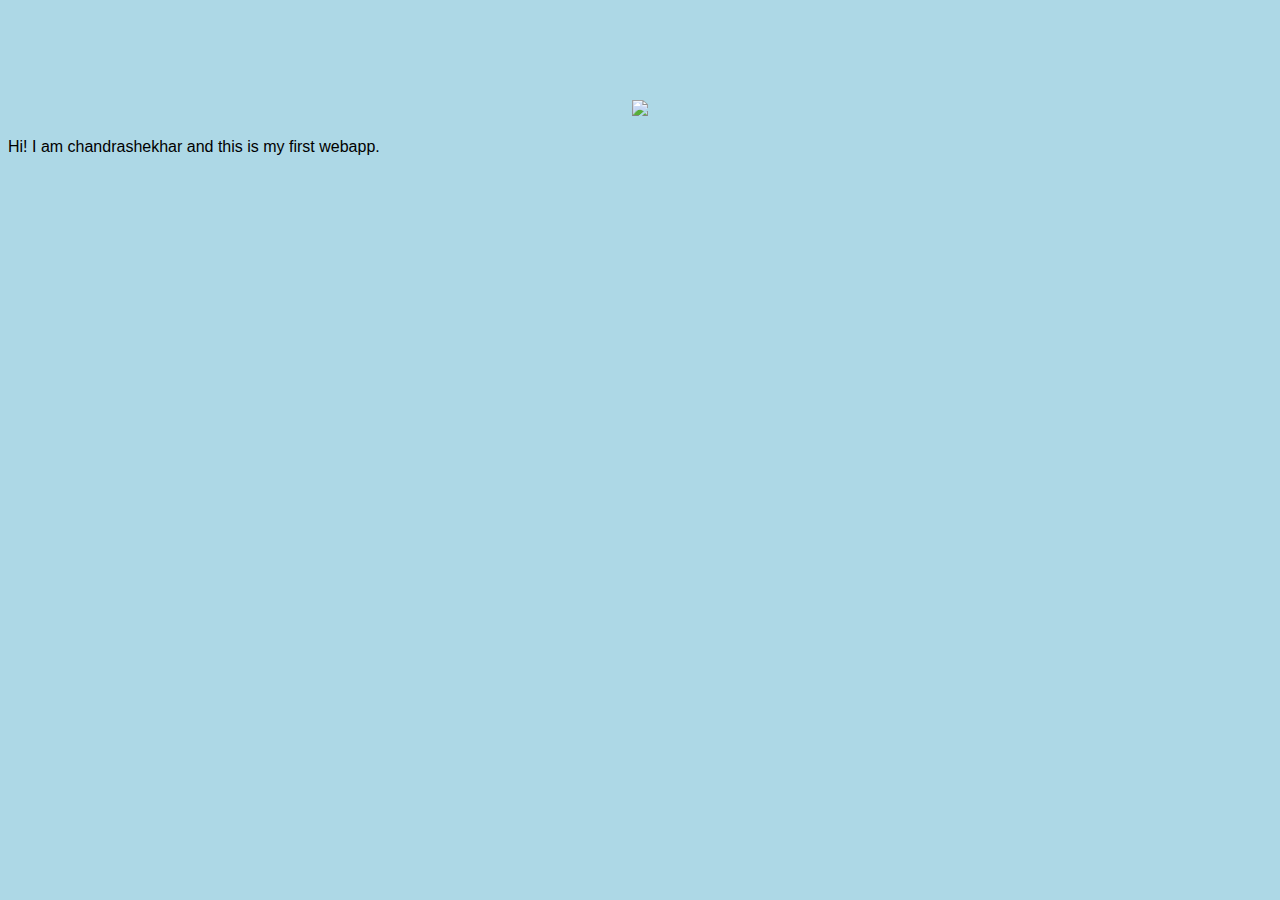
==== ui/index.html @ 5c8a3302 "[imad-console] Updates ui/index.html" ====
<!doctype html>
<html>
    <head> 
        <link href="/ui/style.css" rel="stylesheet" />
    </head>
    <body>
        <div class="center">
            <img src="/ui/madi.png" class="img-medium"/>
        </div>
        <br>
        <div class="new">
            Hi! I am chandrashekhar and this is my first webapp.
        </div>
        <script type="text/javascript" src="/ui/main.js">
        </script>
    </body>
</html>
---- ui/style.css ----
body {
    font-family: sans-serif;
    background-color:lightblue;
    margin-top: 100px;
}

.center {
    text-align: center;
}

.text-big {
    font-size: 300%;
}

.bold {
    font-weight: bold;
}

.img-medium {
    height: 200px;
}
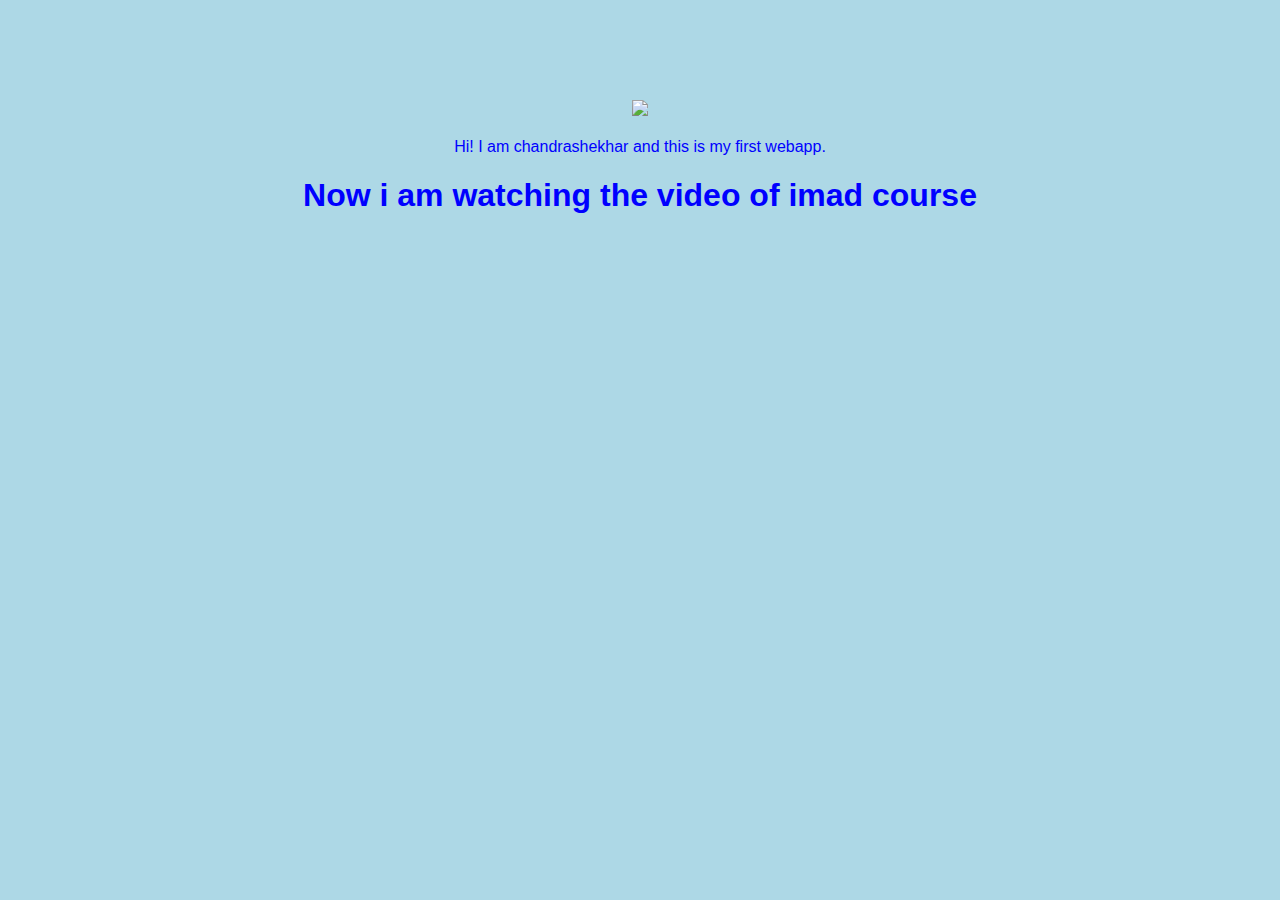
==== commit c4d68df4: "made some changes by using terminal" ====
--- a/ui/index.html
+++ b/ui/index.html
@@ -10,6 +10,7 @@
         <br>
         <div class="new">
             Hi! I am chandrashekhar and this is my first webapp.
+            <h1> Now i am watching the video of imad course</h1>
         </div>
         <script type="text/javascript" src="/ui/main.js">
         </script>
--- a/ui/style.css
+++ b/ui/style.css
@@ -2,6 +2,12 @@
     font-family: sans-serif;
     background-color:lightblue;
     margin-top: 100px;
+}
+
+.new{
+    color:blue;
+    font-size:100%;
+    text-align:center;
 }
 
 .center {
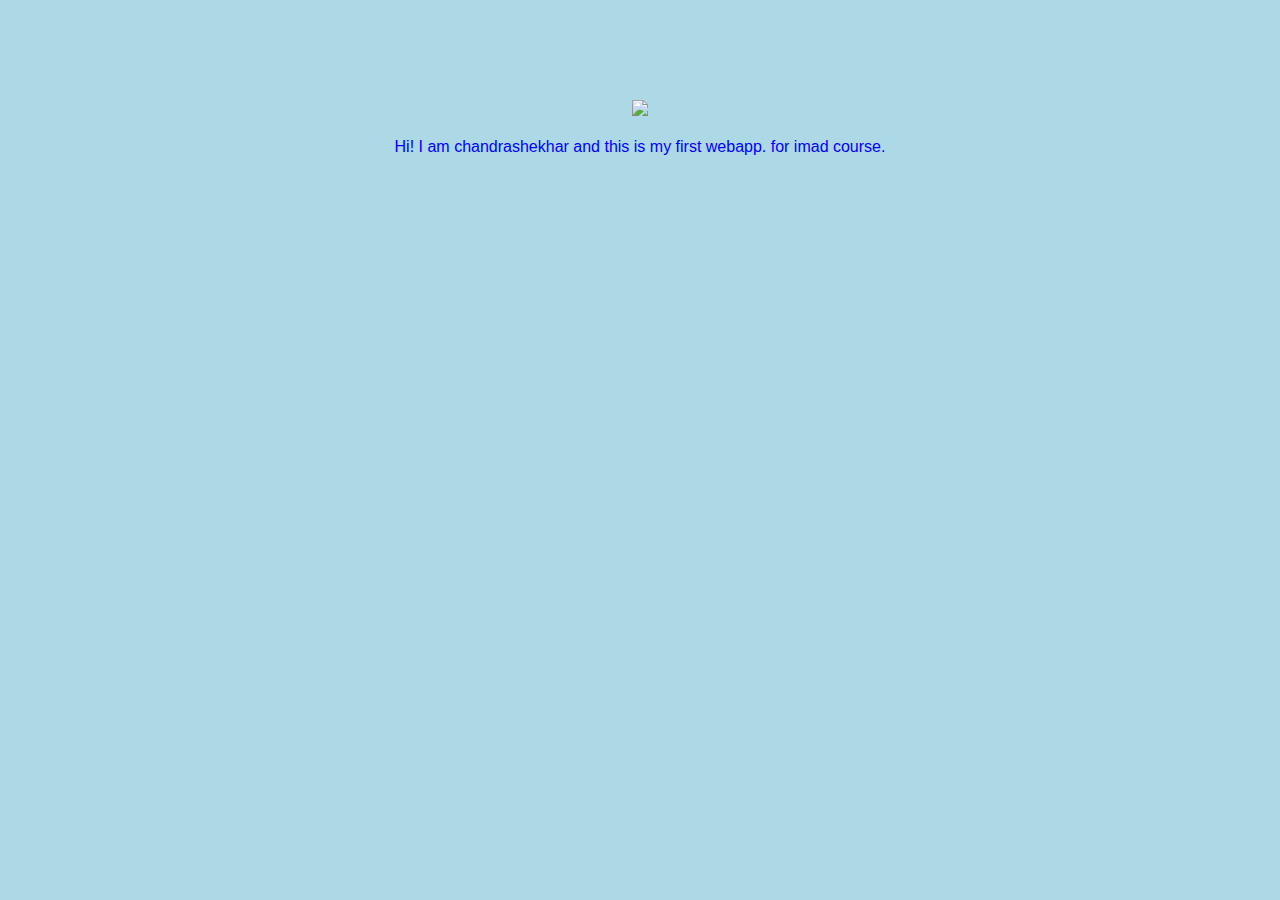
==== commit 5f614453: "[imad-console] Updates ui/index.html" ====
--- a/ui/index.html
+++ b/ui/index.html
@@ -9,8 +9,8 @@
         </div>
         <br>
         <div class="new">
-            Hi! I am chandrashekhar and this is my first webapp.
-            <h1> Now i am watching the video of imad course</h1>
+            Hi! I am chandrashekhar and this is my first webapp. for imad course.
+        
         </div>
         <script type="text/javascript" src="/ui/main.js">
         </script>
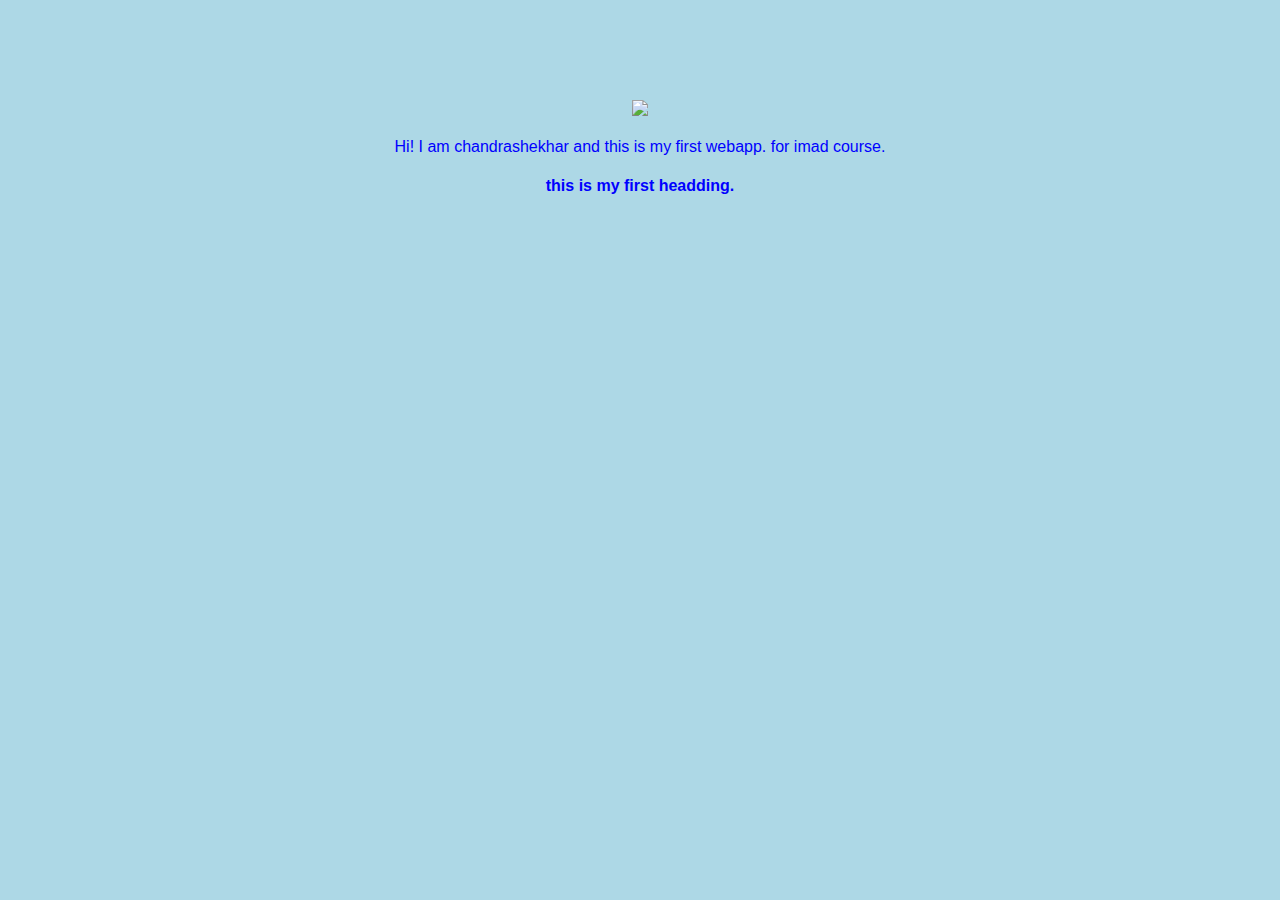
==== commit 52380090: "[imad-console] Updates ui/index.html" ====
--- a/ui/index.html
+++ b/ui/index.html
@@ -10,6 +10,7 @@
         <br>
         <div class="new">
             Hi! I am chandrashekhar and this is my first webapp. for imad course.
+            <h4> this is my first headding.</h4>
         
         </div>
         <script type="text/javascript" src="/ui/main.js">
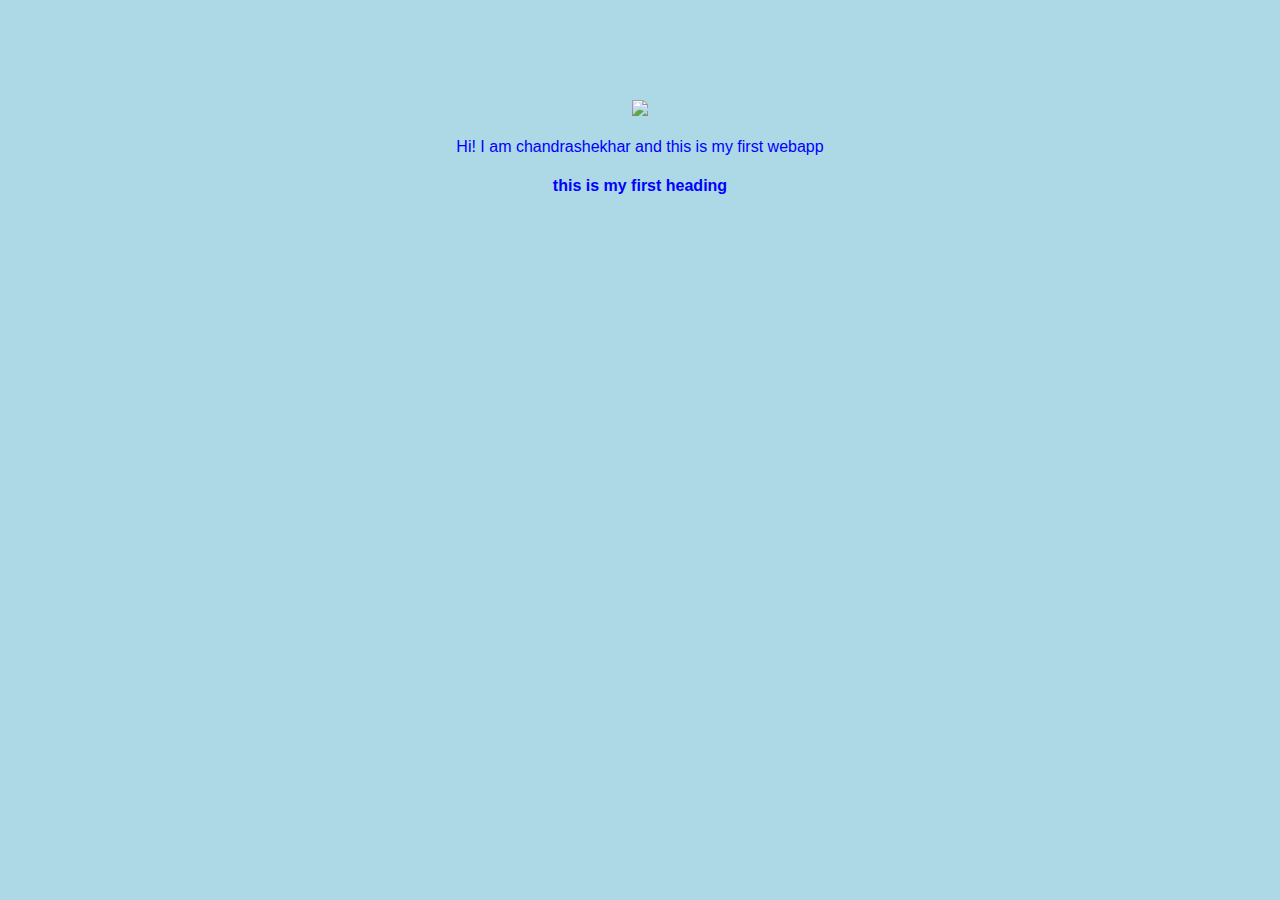
==== commit 15885b9d: "[imad-console] Updates ui/index.html" ====
--- a/ui/index.html
+++ b/ui/index.html
@@ -9,9 +9,8 @@
         </div>
         <br>
         <div class="new">
-            Hi! I am chandrashekhar and this is my first webapp. for imad course.
-            <h4> this is my first headding.</h4>
-        
+            Hi! I am chandrashekhar and this is my first webapp 
+            <h4>this is my first heading</h4>
         </div>
         <script type="text/javascript" src="/ui/main.js">
         </script>
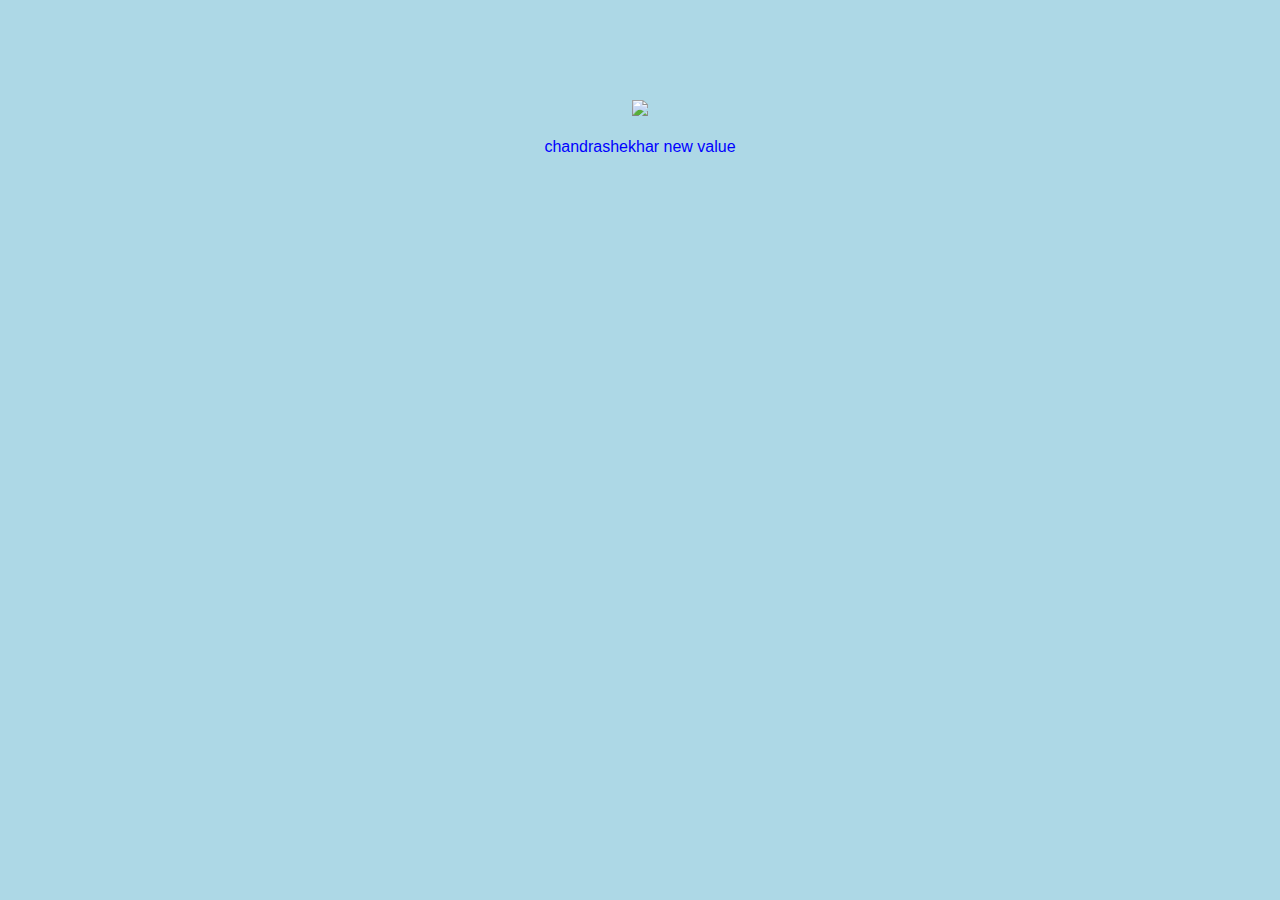
==== commit 435fc477: "[imad-console] Updates ui/index.html" ====
--- a/ui/index.html
+++ b/ui/index.html
@@ -4,11 +4,11 @@
         <link href="/ui/style.css" rel="stylesheet" />
     </head>
     <body>
-        <div class="center">
+        <div  id="img" class="center">
             <img src="/ui/madi.png" class="img-medium"/>
         </div>
         <br>
-        <div class="new">
+        <div  id="maintext" class="new">
             Hi! I am chandrashekhar and this is my first webapp 
             <h4>this is my first heading</h4>
         </div>
--- a/ui/style.css
+++ b/ui/style.css
@@ -25,4 +25,12 @@
 .img-medium {
     height: 200px;
 }
+ .container{
+    max-width: 800px;
+    margin: 0 auto;
+    font-family: sans-serif;
+    padding-top: 60px;
+     padding-right: 20px;
+    padding-left: 20px;
+                }
 
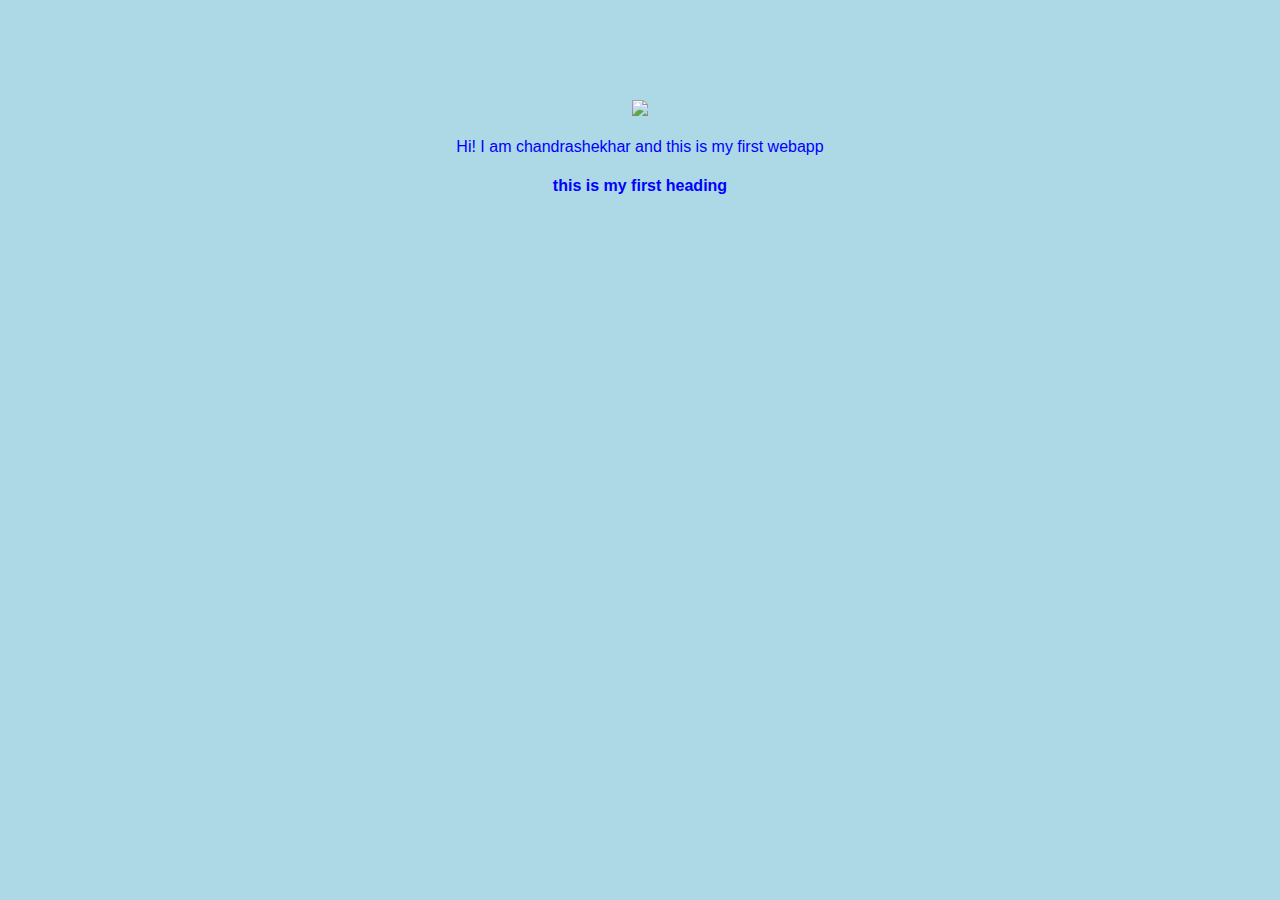
==== commit c8d82583: "[imad-console] Updates ui/index.html" ====
--- a/ui/index.html
+++ b/ui/index.html
@@ -4,8 +4,8 @@
         <link href="/ui/style.css" rel="stylesheet" />
     </head>
     <body>
-        <div  id="img" class="center">
-            <img src="/ui/madi.png" class="img-medium"/>
+        <div   class="center">
+            <img  id="img" src="/ui/madi.png" class="img-medium"/>
         </div>
         <br>
         <div  id="maintext" class="new">
